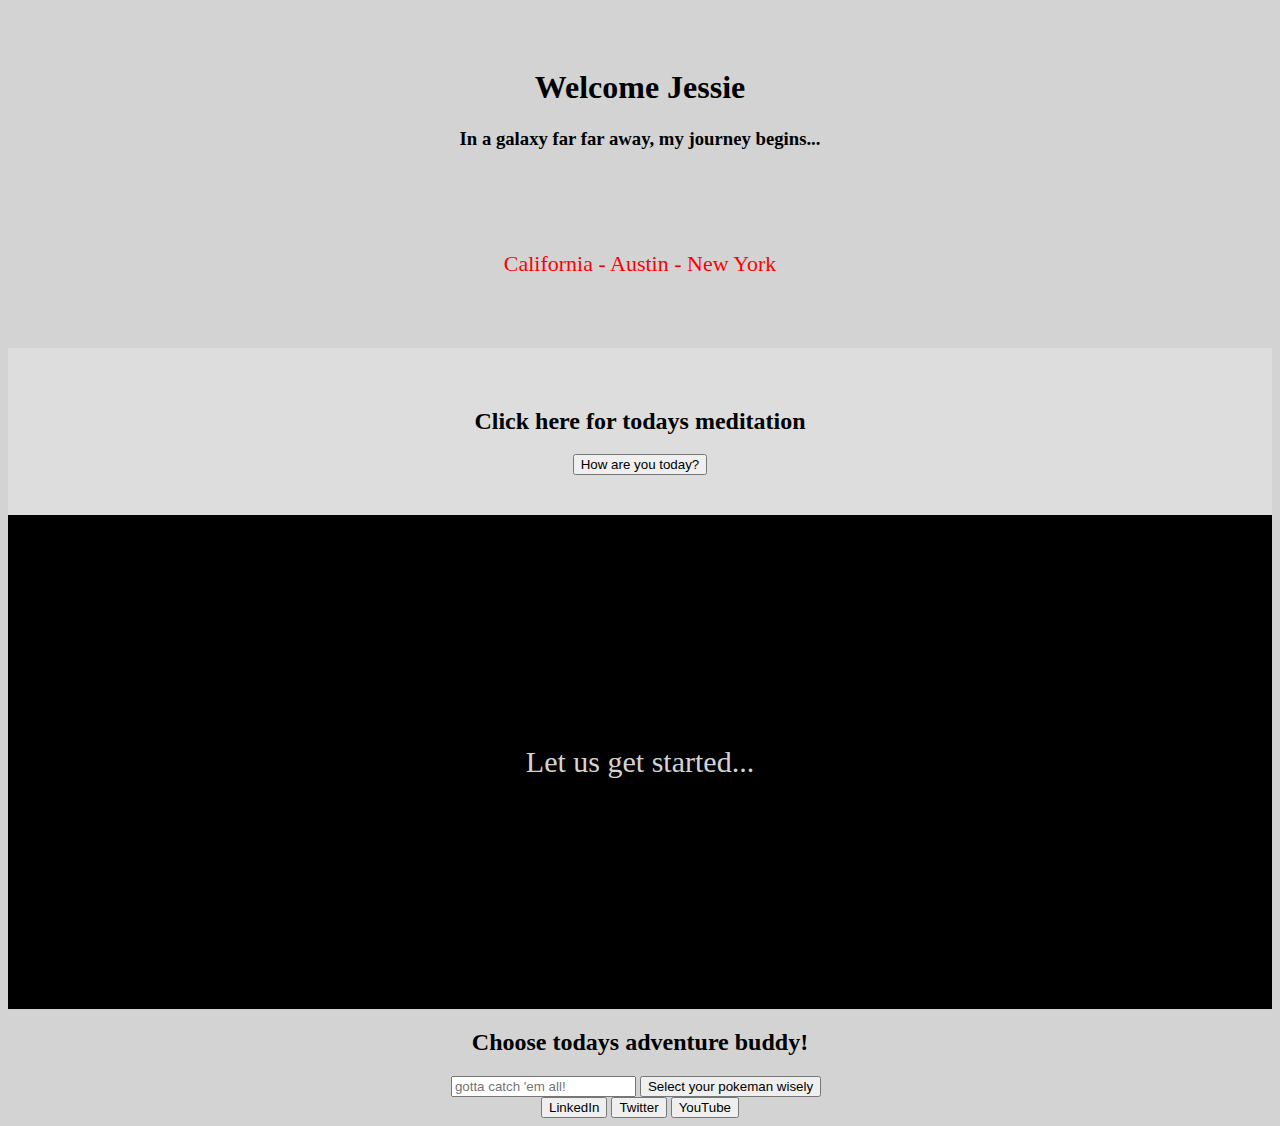
==== index.html @ 2079ce88 "Finished adding 12 qoutes, you can add as many as you need" ====
<!DOCTYPE html>
<html lang="en">
<head>
    <meta charset="UTF-8">
    <meta name="viewport" content="width=device-width, initial-scale=1.0">
    <title>Good Day Jessie..</title>
    
    <!--This link, links your HTMl to your javascript page.-->
    <script src="index.js"></script> 

    <!--This link, links your HTMl to your javascript (qoutes.js) page.-->
    <script src="qoutes.js"></script> 

    <!--This is the code to link this page with the index.css file-->
    <link rel="stylesheet" href="style.css"> 

    <!--This piece of JQuery code, copied from Semantic UI to get their code to work.-->
    <script src="https://code.jquery.com/jquery-3.1.1.min.js" crossorigin="anonymous"></script>
    <link rel="stylesheet" href="https://cdn.jsdelivr.net/npm/semantic-ui@2.4.2/dist/semantic.min.css">
    <script src="https://cdn.jsdelivr.net/npm/semantic-ui@2.4.2/dist/semantic.min.js"></script>

    <!--This piece of code is needed to run API's per Carl-->
    <script src="https://unpkg.com/axios/dist/axios.min.js"></script>
</head>
<body class="body"></body>


    <!--Carl added the id's into the Divs for a reason.-->
    <div id="navbar" class="div1">
        <h1>Welcome Jessie</h1>
        <h3>In a galaxy far far away, my journey begins...</h3>
    </div>

 <!-- TradingView Widget BEGIN -->
  <!--Widget sourced from (www.tradingview.com/widget)-->
  <div class="tradingview-widget-container">
    <div class="tradingview-widget-container__widget"></div>
    <div class="tradingview-widget-copyright"><a href="https://www.tradingview.com" rel="noopener" target="_blank"><!--You can insert text here--></a><!--and here--></div>
    <script type="text/javascript" src="https://s3.tradingview.com/external-embedding/embed-widget-ticker-tape.js" async>
    {
    "symbols": [
      {
        "proName": "FOREXCOM:SPXUSD",
        "title": "S&P 500"
      },
      {
        "proName": "FOREXCOM:NSXUSD",
        "title": "Nasdaq 100"
      },
      {
        "proName": "BITSTAMP:BTCUSD",
        "title": "BTC/USD"
      },
      {
        "description": "S&P 500",
        "proName": "TVC:SPX"
      },
      {
        "description": "Wells Fargo",
        "proName": "NYSE:WFC"
      },
      {
        "description": "American Airlines",
        "proName": "NASDAQ:AAL"
      },
      {
        "description": "Tesla",
        "proName": "NASDAQ:TSLA"
      },
      {
        "description": "Apple",
        "proName": "NASDAQ:AAPL"
      },
      {
        "description": "Amazon",
        "proName": "NASDAQ:AMZN"
      },
      {
        "description": "8x8",
        "proName": "NYSE:EGHT"
      },
      {
        "description": "ServiceNow",
        "proName": "NYSE:NOW"
      },
      {
        "description": "Microsoft",
        "proName": "NASDAQ:MSFT"
      },
      {
        "description": "Google",
        "proName": "NASDAQ:GOOG"
      },
      {
        "description": "Facebook",
        "proName": "NASDAQ:FB"
      },
      {
        "description": "Starbucks",
        "proName": "NASDAQ:SBUX"
      },
      {
        "description": "Nike",
        "proName": "NYSE:NKE"
      },
      {
        "description": "Work Day",
        "proName": "NASDAQ:WDAY"
      },
      {
        "description": "Salesforce",
        "proName": "NYSE:CRM"
      },
      {
        "description": "Bank Of America",
        "proName": "NYSE:BAC"
      },
      {
        "description": "Nviddia",
        "proName": "NASDAQ:NVDA"
      },
      {
        "description": "Intel Corp",
        "proName": "NASDAQ:INTC"
      },
      {
        "description": "United Airlines",
        "proName": "NASDAQ:UAL"
      },
      {
        "description": "Delta Airlines",
        "proName": "NYSE:DAL"
      },
      {
        "description": "Zoom",
        "proName": "NASDAQ:ZM"
      },
      {
        "description": "Johnson and Johnson",
        "proName": "NYSE:JNJ"
      },
      {
        "description": "Netflix",
        "proName": "NASDAQ:NFLX"
      },
      {
        "description": "Uber",
        "proName": "NYSE:UBER"
      },
      {
        "description": "Alibaba",
        "proName": "NYSE:BABA"
      },
      {
        "description": "AMC Theaters",
        "proName": "NYSE:AMC"
      },
      {
        "description": "Cinemark Theaters",
        "proName": "NYSE:CNK"
      },
      {
        "description": "Slack",
        "proName": "NYSE:WORK"
      },
      {
        "description": "Southwest Airlines",
        "proName": "NYSE:LUV"
      }
    ],
    "colorTheme": "dark",
    "isTransparent": false,
    "displayMode": "adaptive",
    "locale": "en"
  }
    </script>
  </div>
  <!-- TradingView Widget END -->


    <div class="div2">
        <p id="colorP"> California - Austin - New York </p>

       
        <!--Start of code from from (https://www.timeanddate.com/clocks/free.html)--->
        <!--Free iframes you can use for real time in your website-->
        <!--Figured out you needed to select the HTTPS option-->
        <!--California Time-->
        <iframe src="https://freesecure.timeanddate.com/clock/i7bm2fkw/n224/fs20/tct/pct/ftb/pd2/ta1" frameborder="0" width="183" height="25" allowTransparency="true"></iframe>


        <!--Real time for Austin, TX-->
        <iframe src="https://freesecure.timeanddate.com/clock/i7bm2fkw/n24/fs20/tct/pct/ftb/pd2/ta1" frameborder="0" width="184" height="25" allowTransparency="true"></iframe>

        <!--Real time for New York, NY-->
        <iframe src="https://freesecure.timeanddate.com/clock/i7bm2fkw/n179/fs20/tct/pct/ftb/pd2/ta1" frameborder="0" width="183" height="25" allowTransparency="true"></iframe>
        <!--End of code from timeanddate.com-->
        </div>
    
    <!--Center Div where qoutes button exists-->
    <div class="div3">
        <h2>Click here for todays meditation</h2>
        <button id="qoutesBtn" type="button">How are you today?</button>
        <!-- <img height="200px" src="" alt="" id="qoutesBtn"> -->
    </div>
    
    <!--Center Div where qoutes will show-->
    <div class="div4">
        <p id="qoutes-here">Let us get started...</p>

    </div>

     <!--Code from Day June 10, 2020. This code works in tandem with your JS file code. Carls Pokeman API code-->
      <!--****Below code lets you ping the Pokemon API****-->
      <div class="div5">
        <h2>Choose todays adventure buddy!</h2>
        <input id="search-input" type="text" placeholder="gotta catch 'em all!">
        <!--class="ui toggle button active"  borrowed code from Semantic UI-->
        <button class="ui toggle button active" id="search-button" type="button">Select your pokeman wisely</button>
        <img height="200px" src="" alt="" id="pokePic">
        <img height="200px" src="" alt="" id="pokePic2">
      </div>

    <!--Social Media buttons-->
    <div>
      <button id="LinkedButton" class="ui linkedin button">
        <i class="linkedin icon"></i> 
        LinkedIn
      </button>
      <button id="tbutton" class="ui twitter button">
        <i class="twitter icon"></i>
        Twitter
      </button>
      <button id="Ybutton" class="ui youtube button">
        <i class="youtube icon"></i>
        YouTube
      </button></div>


</body>


</html>
---- style.css ----
#colorP {
    color: red;
    font-size: 22px;
}
/* Page background color and text alignment*/
.body {
    background-color: lightgray;
    text-align: center;

}
.div1 {
    padding: 40px;
    text-align: center;
  }

.div2 {
    padding: 20px;
    text-align: center;
  }

.div3 {
    padding: 40px;
    text-align: center;
    background: #ddd;
  }

  .div4 {
    padding: 200px;
    text-align: center;
    color: lightgray;
    background: rgb(0, 0, 0);
    font-size: 30px;
    
  }

  .div5 {
    
  }
  
  /*Borrowed from https://www.w3schools.com/html/tryit.asp?filename=tryhtml_responsive_page*/
  /*You noticed your webpage was not responsive on phone, so you found this code*/
  @media only screen and (max-width:500px) {
    /* For mobile phones: */
    .div1, .div2, .div3, .div4 {
      width: 100%;
    }
  }
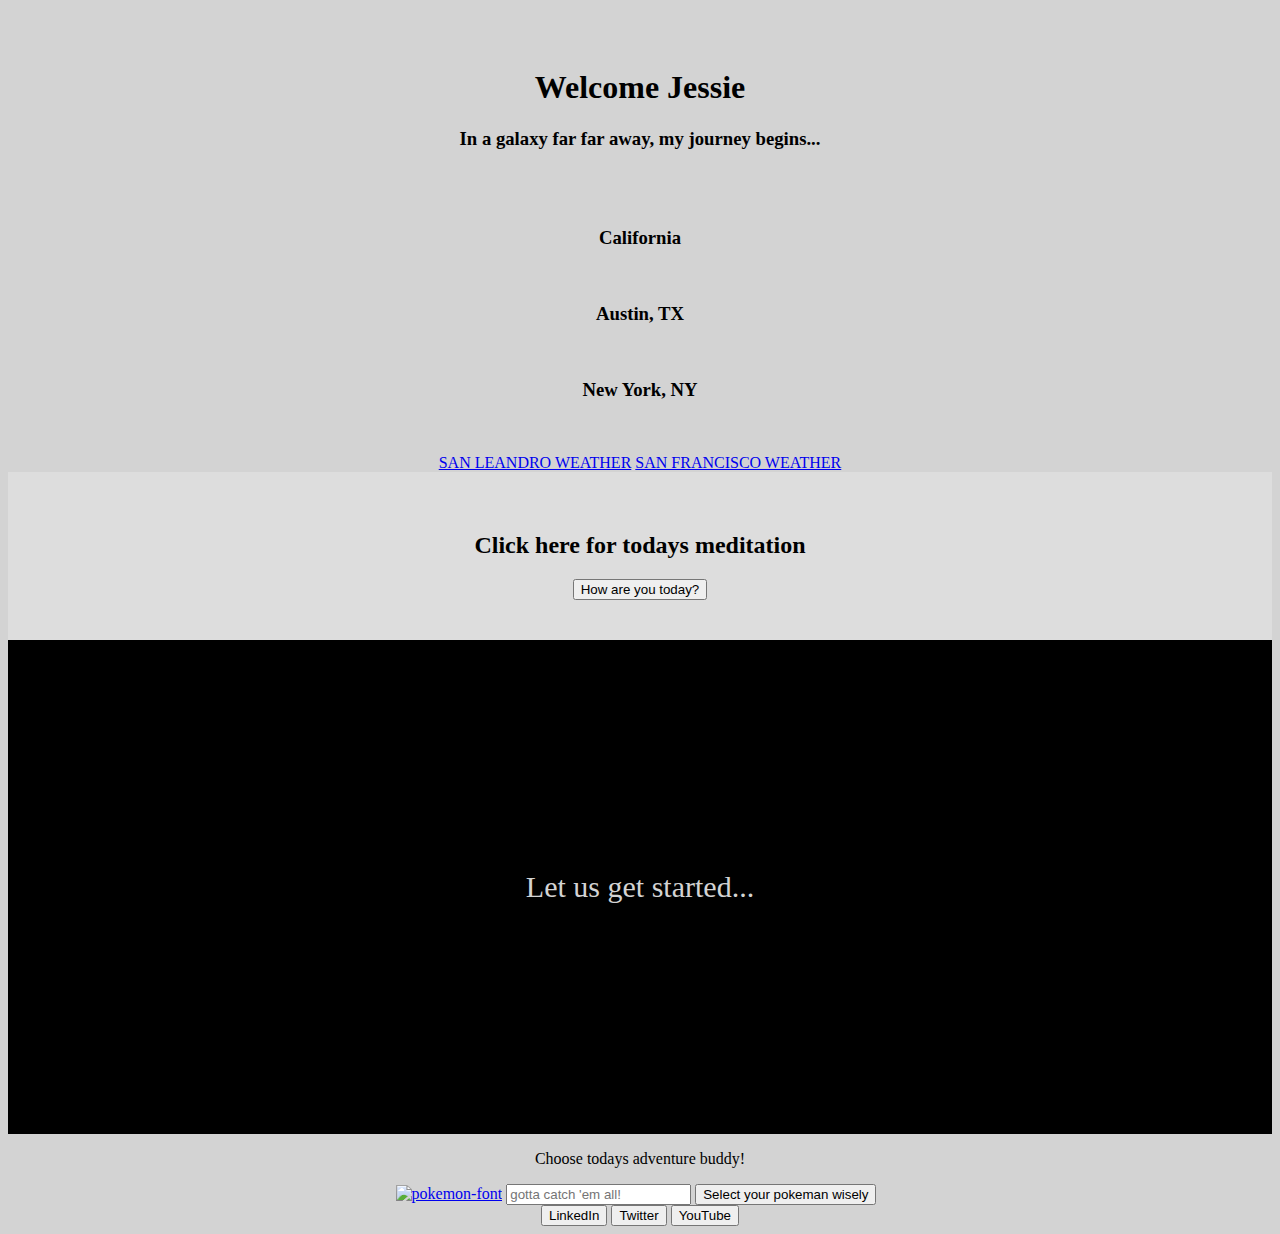
==== commit 2c369211: "Appended maximum-scale=1.0 inside header tag to make desktop ver. mobile friendly. maximum-scale=1.0" ====
--- a/index.html
+++ b/index.html
@@ -2,7 +2,9 @@
 <html lang="en">
 <head>
     <meta charset="UTF-8">
-    <meta name="viewport" content="width=device-width, initial-scale=1.0">
+    <meta name="viewport" content="width=device-width, initial-scale=1.0, maximum-scale=1.0"/> 
+    <!--Added the maximum-scale1.0 at the end to make this mobile friendly source: https://stackoverflow.com/questions/23749050/making-a-desktop-flexbox-site-mobile-friendly-->
+     
     <title>Good Day Jessie..</title>
     
     <!--This link, links your HTMl to your javascript page.-->
@@ -29,9 +31,11 @@
     <div id="navbar" class="div1">
         <h1>Welcome Jessie</h1>
         <h3>In a galaxy far far away, my journey begins...</h3>
+
+
     </div>
 
- <!-- TradingView Widget BEGIN -->
+  <!-- TradingView Widget BEGIN -->
   <!--Widget sourced from (www.tradingview.com/widget)-->
   <div class="tradingview-widget-container">
     <div class="tradingview-widget-container__widget"></div>
@@ -177,25 +181,35 @@
   </div>
   <!-- TradingView Widget END -->
 
-
-    <div class="div2">
-        <p id="colorP"> California - Austin - New York </p>
-
-       
+  <!-- Time Zone DIV-->
+    <div class="flex-container"> <!--Used FLEXBOX see -(https://www.w3schools.com/csS/css3_flexbox.asp) FLEXBOX is a way to organize DIVS in HTML, has its own CSS properties. #thonk!-->
         <!--Start of code from from (https://www.timeanddate.com/clocks/free.html)--->
         <!--Free iframes you can use for real time in your website-->
         <!--Figured out you needed to select the HTTPS option-->
         <!--California Time-->
-        <iframe src="https://freesecure.timeanddate.com/clock/i7bm2fkw/n224/fs20/tct/pct/ftb/pd2/ta1" frameborder="0" width="183" height="25" allowTransparency="true"></iframe>
-
+        <div><h3>California <br><iframe src="https://freesecure.timeanddate.com/clock/i7bm2fkw/n224/fs20/tct/pct/ftb/pd2/ta1" frameborder="0" width="183" height="30" allowTransparency="true"></iframe></h3></div>
 
         <!--Real time for Austin, TX-->
-        <iframe src="https://freesecure.timeanddate.com/clock/i7bm2fkw/n24/fs20/tct/pct/ftb/pd2/ta1" frameborder="0" width="184" height="25" allowTransparency="true"></iframe>
+        <div><h3>Austin, TX <br><iframe src="https://freesecure.timeanddate.com/clock/i7bm2fkw/n24/fs20/tct/pct/ftb/pd2/ta1" frameborder="0" width="184" height="30" allowTransparency="true"></iframe></h3></div>
 
         <!--Real time for New York, NY-->
-        <iframe src="https://freesecure.timeanddate.com/clock/i7bm2fkw/n179/fs20/tct/pct/ftb/pd2/ta1" frameborder="0" width="183" height="25" allowTransparency="true"></iframe>
-        <!--End of code from timeanddate.com-->
-        </div>
+        <div><h3>New York, NY <br><iframe src="https://freesecure.timeanddate.com/clock/i7bm2fkw/n179/fs20/tct/pct/ftb/pd2/ta1" frameborder="0" width="183" height="30" allowTransparency="true"></iframe></h3></div>
+  <!-- End of code from timeanddate.com -->
+        
+
+  
+      </div>
+          
+      <!-- Weather widgets -->
+      <div>
+         <!-- California Weather widget - source: https://weatherwidget.io/-->
+         <a class="weatherwidget-io" href="https://forecast7.com/en/37d72n122d16/san-leandro/?unit=us" data-label_1="SAN LEANDRO" data-label_2="WEATHER" data-font="Ubuntu" data-icons="Climacons Animated" data-theme="original" >SAN LEANDRO WEATHER</a>
+        <script>!function(d,s,id){var js,fjs=d.getElementsByTagName(s)[0];if(!d.getElementById(id)){js=d.createElement(s);js.id=id;js.src='https://weatherwidget.io/js/widget.min.js';fjs.parentNode.insertBefore(js,fjs);}}(document,'script','weatherwidget-io-js');</script>
+         <!-- San Francisco Weather widget-->
+         <a class="weatherwidget-io" href="https://forecast7.com/en/37d77n122d42/san-francisco/?unit=us" data-label_1="SAN FRANCISCO" data-label_2="WEATHER" data-theme="gray" >SAN FRANCISCO WEATHER</a>
+         <script>!function(d,s,id){var js,fjs=d.getElementsByTagName(s)[0];if(!d.getElementById(id)){js=d.createElement(s);js.id=id;js.src='https://weatherwidget.io/js/widget.min.js';fjs.parentNode.insertBefore(js,fjs);}}(document,'script','weatherwidget-io-js');</script>
+         <!-- end of weather widgets-->
+      </div>
     
     <!--Center Div where qoutes button exists-->
     <div class="div3">
@@ -207,13 +221,16 @@
     <!--Center Div where qoutes will show-->
     <div class="div4">
         <p id="qoutes-here">Let us get started...</p>
-
     </div>
 
-     <!--Code from Day June 10, 2020. This code works in tandem with your JS file code. Carls Pokeman API code-->
-      <!--****Below code lets you ping the Pokemon API****-->
+    <!--Code from Day June 10, 2020. This code works in tandem with your JS file code. Carls Pokeman API code-->
+    <!--****Below code lets you ping the Pokemon API****-->
       <div class="div5">
-        <h2>Choose todays adventure buddy!</h2>
+        <p id="pokeheading">Choose todays adventure buddy!</p>
+        <!--Code for POKEMON letters, add hover over event listener future project. Source: (https://fontmeme.com/pokemon-font/)-->
+        <a href="https://fontmeme.com/pokemon-font/"><img src="https://fontmeme.com/permalink/200615/e9aa8dad66c793fe7185d6585d0663b7.png" alt="pokemon-font" border="0"></a>
+       
+        <!--Input field for pokemon type-->
         <input id="search-input" type="text" placeholder="gotta catch 'em all!">
         <!--class="ui toggle button active"  borrowed code from Semantic UI-->
         <button class="ui toggle button active" id="search-button" type="button">Select your pokeman wisely</button>
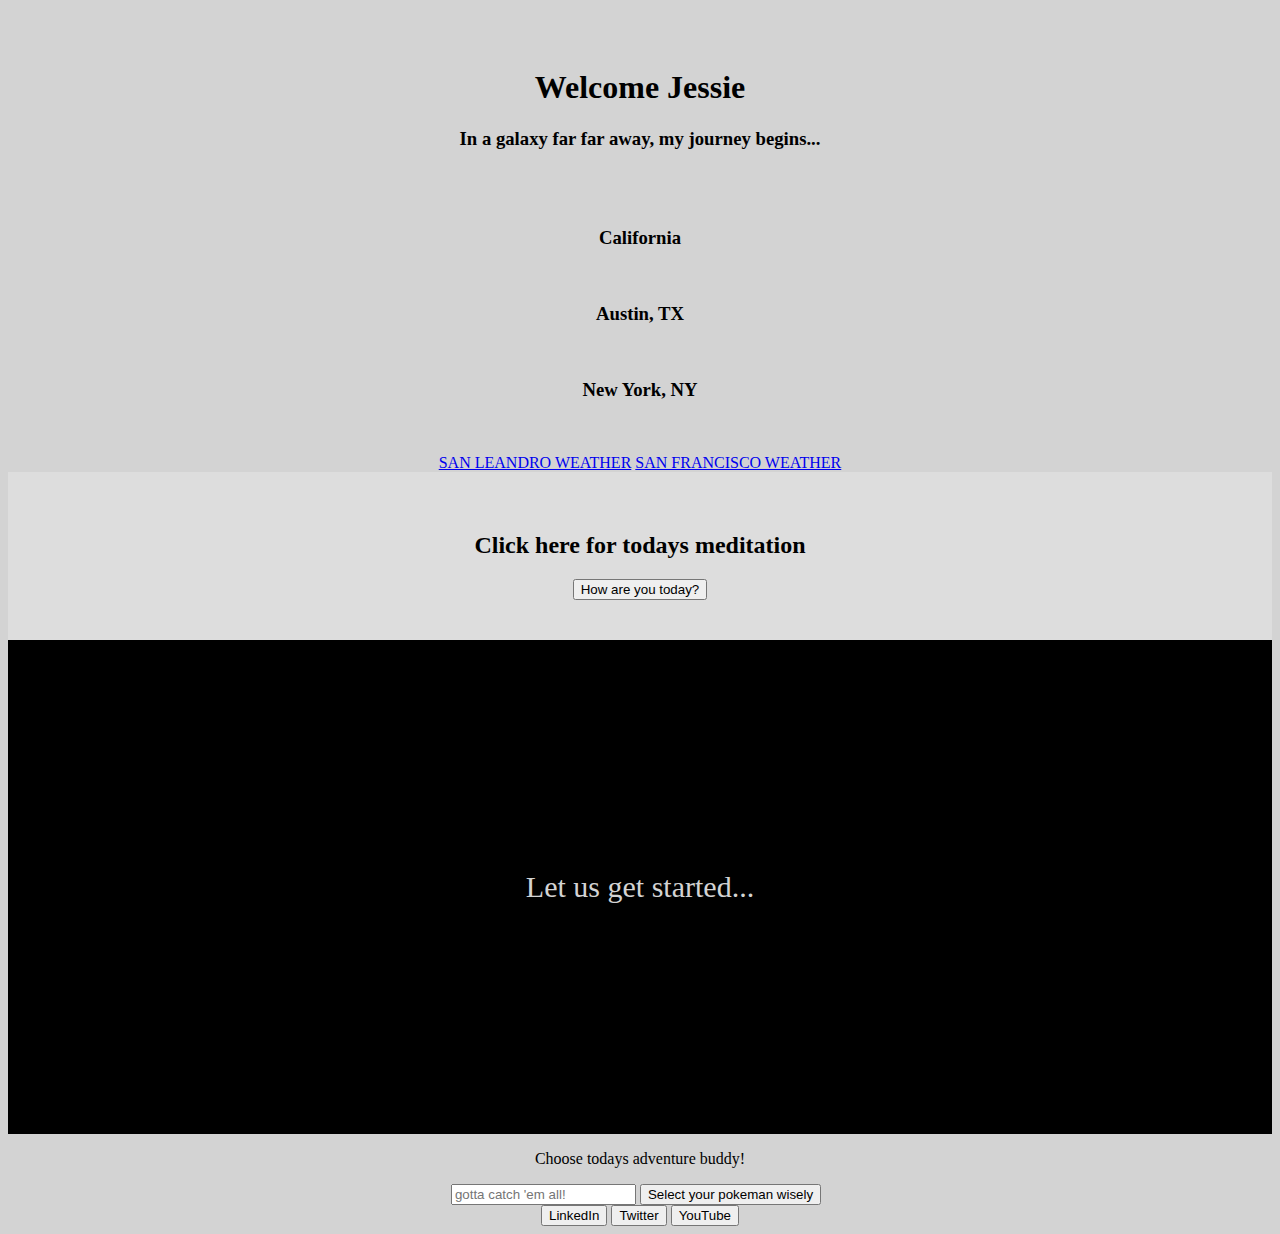
==== commit 64e5f2a3: "Removed Pokeman letters. Too distracting" ====
--- a/index.html
+++ b/index.html
@@ -227,8 +227,6 @@
     <!--****Below code lets you ping the Pokemon API****-->
       <div class="div5">
         <p id="pokeheading">Choose todays adventure buddy!</p>
-        <!--Code for POKEMON letters, add hover over event listener future project. Source: (https://fontmeme.com/pokemon-font/)-->
-        <a href="https://fontmeme.com/pokemon-font/"><img src="https://fontmeme.com/permalink/200615/e9aa8dad66c793fe7185d6585d0663b7.png" alt="pokemon-font" border="0"></a>
        
         <!--Input field for pokemon type-->
         <input id="search-input" type="text" placeholder="gotta catch 'em all!">
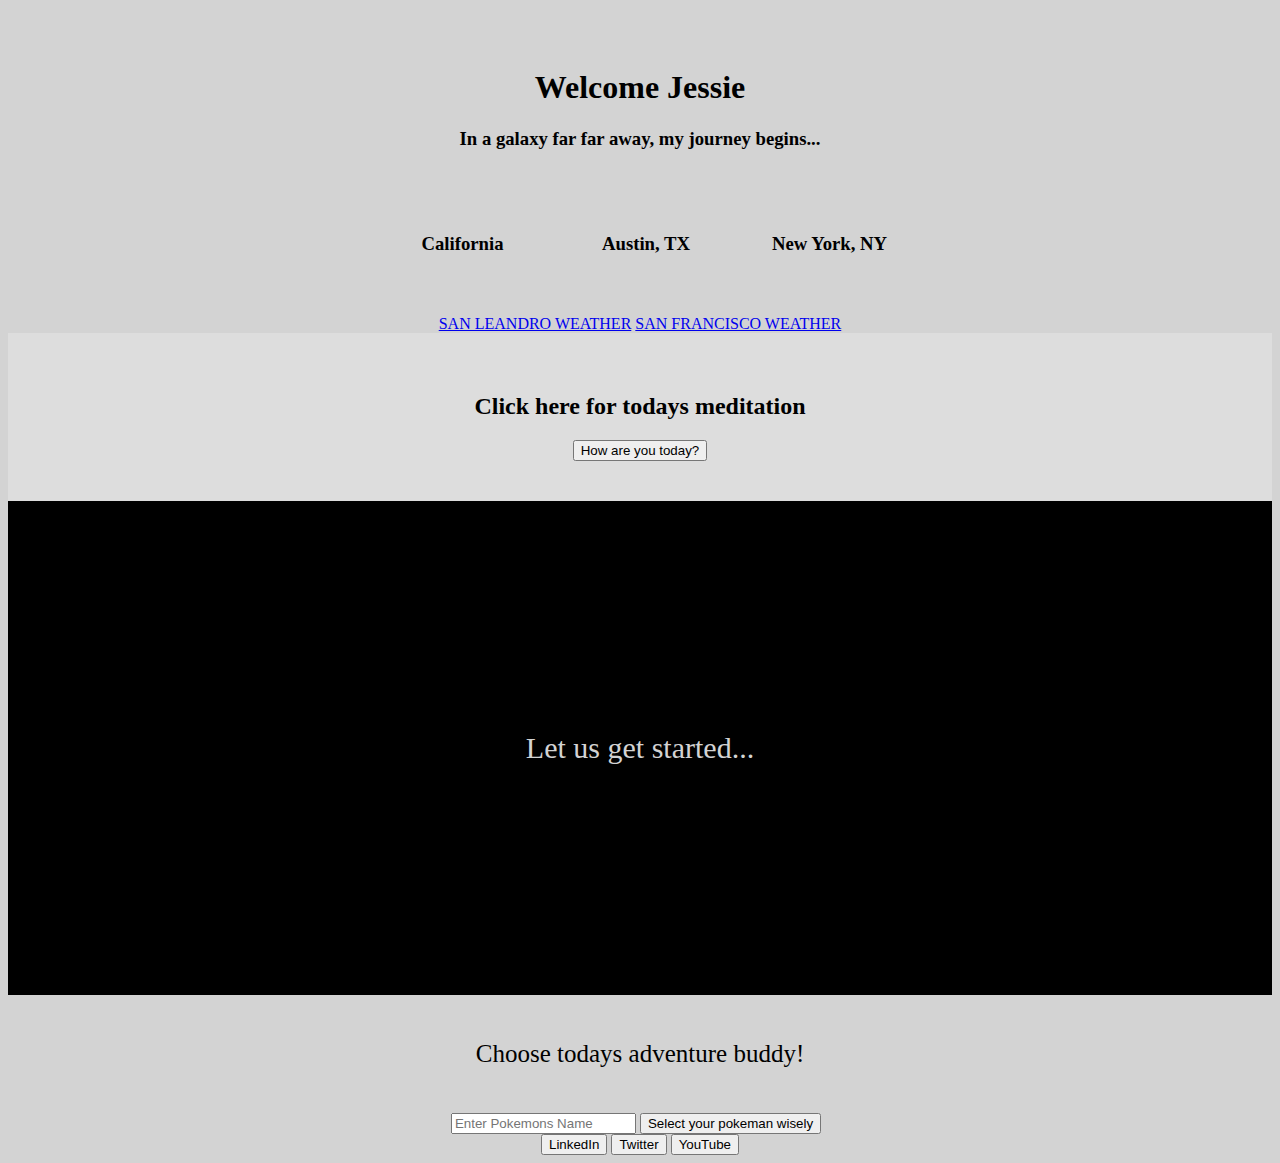
==== commit d1327138: "Updated stock tickers & grey pokemon wording" ====
--- a/index.html
+++ b/index.html
@@ -152,8 +152,8 @@
         "proName": "NYSE:UBER"
       },
       {
-        "description": "Alibaba",
-        "proName": "NYSE:BABA"
+        "description": "New Hut8",
+        "proName": "NYSE:HUT"
       },
       {
         "description": "AMC Theaters",
@@ -168,8 +168,8 @@
         "proName": "NYSE:WORK"
       },
       {
-        "description": "Southwest Airlines",
-        "proName": "NYSE:LUV"
+        "description": "Vanguard Div ETF",
+        "proName": "NYSE:VYM"
       }
     ],
     "colorTheme": "dark",
@@ -229,7 +229,7 @@
         <p id="pokeheading">Choose todays adventure buddy!</p>
        
         <!--Input field for pokemon type-->
-        <input id="search-input" type="text" placeholder="gotta catch 'em all!">
+        <input id="search-input" type="text" placeholder="Enter Pokemons Name">
         <!--class="ui toggle button active"  borrowed code from Semantic UI-->
         <button class="ui toggle button active" id="search-button" type="button">Select your pokeman wisely</button>
         <img height="200px" src="" alt="" id="pokePic">
@@ -255,4 +255,4 @@
 </body>
 
 
-</html>+</html>
--- a/style.css
+++ b/style.css
@@ -1,7 +1,3 @@
-#colorP {
-    color: red;
-    font-size: 22px;
-}
 /* Page background color and text alignment*/
 .body {
     background-color: lightgray;
@@ -13,9 +9,23 @@
     text-align: center;
   }
 
-.div2 {
-    padding: 20px;
+  /*Leaving this class here in case I want to use the div2 again following my div scheme*/
+/.div2 {
+
+  }
+
+  .flex-container {
+    display: flex;
+    background-color: lightgray;
     text-align: center;
+    margin: 3px;
+    padding: 3px;
+    justify-content: center;
+    width: 100%;
+    height: auto;
+    flex-direction: row;
+    /*Used flexbox for the first time and learned justify content moves items to the center smh :)*/
+
   }
 
 .div3 {
@@ -33,8 +43,14 @@
     
   }
 
+  /*Leaving this class here in case I want to use the div2 again following my div scheme*/
   .div5 {
-    
+  }
+
+  #pokeheading {
+    padding: 20px;
+    font-size: 25px;
+    font-display: ;
   }
   
   /*Borrowed from https://www.w3schools.com/html/tryit.asp?filename=tryhtml_responsive_page*/
@@ -44,4 +60,9 @@
     .div1, .div2, .div3, .div4 {
       width: 100%;
     }
-  }+  }
+
+  /* For mobile phones: */
+[class*="col-"] {
+  width: 100%;
+}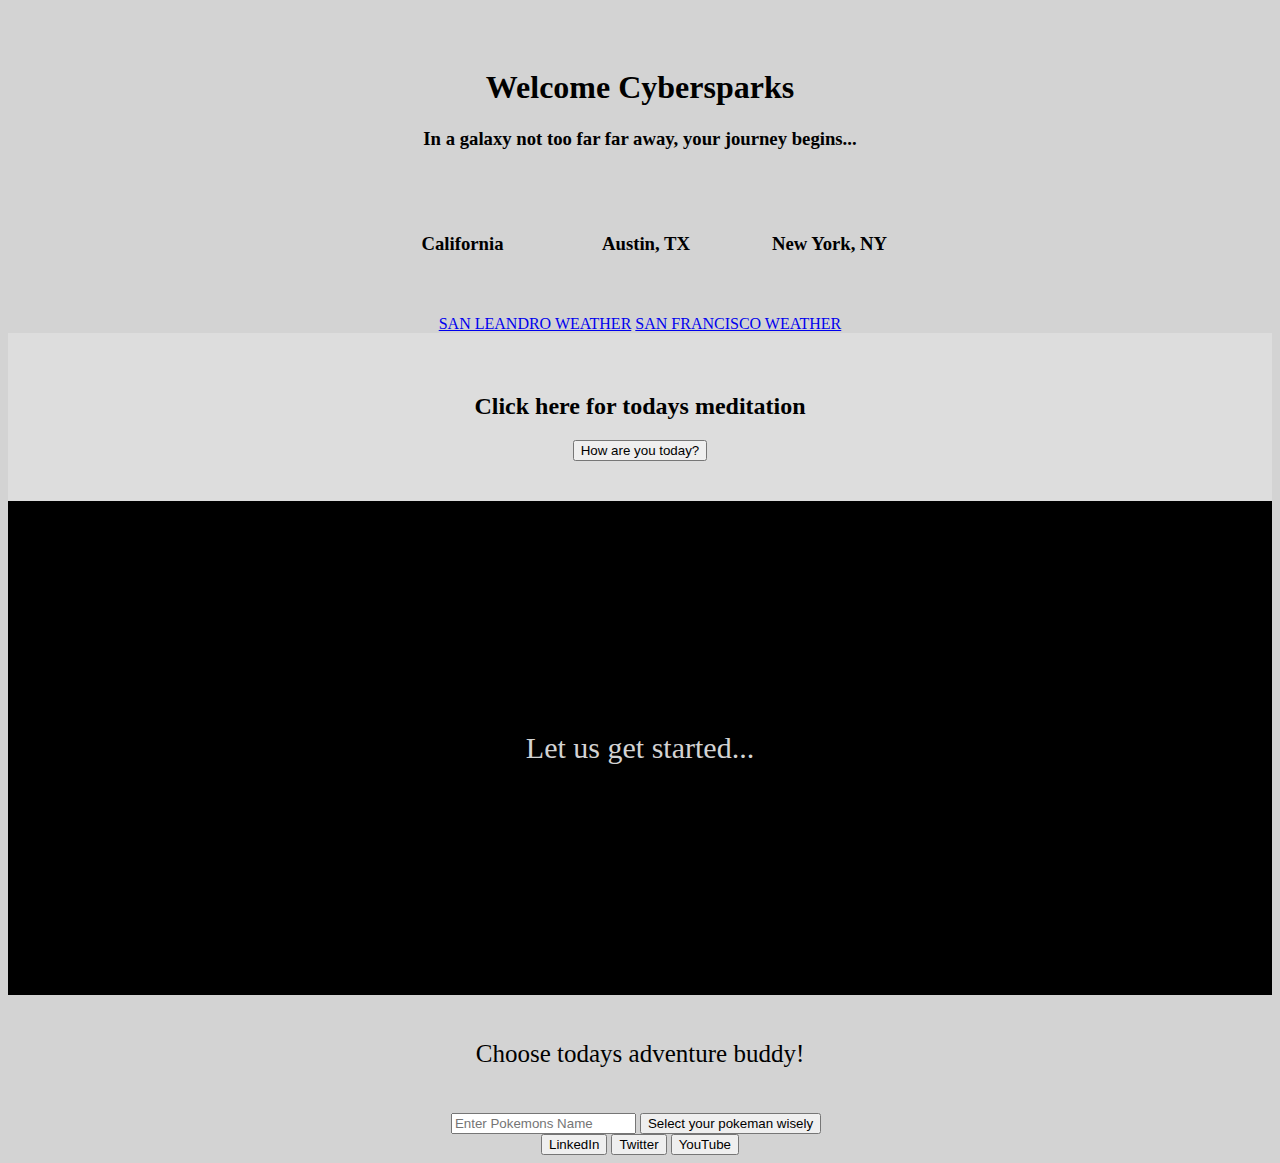
==== commit 4dd5efd3: "Added new tickers, changed welcome name, added one qoute" ====
--- a/index.html
+++ b/index.html
@@ -5,7 +5,7 @@
     <meta name="viewport" content="width=device-width, initial-scale=1.0, maximum-scale=1.0"/> 
     <!--Added the maximum-scale1.0 at the end to make this mobile friendly source: https://stackoverflow.com/questions/23749050/making-a-desktop-flexbox-site-mobile-friendly-->
      
-    <title>Good Day Jessie..</title>
+    <title>Good Day cybersparks..</title>
     
     <!--This link, links your HTMl to your javascript page.-->
     <script src="index.js"></script> 
@@ -29,8 +29,8 @@
 
     <!--Carl added the id's into the Divs for a reason.-->
     <div id="navbar" class="div1">
-        <h1>Welcome Jessie</h1>
-        <h3>In a galaxy far far away, my journey begins...</h3>
+        <h1>Welcome Cybersparks</h1>
+        <h3>In a galaxy not too far far away, your journey begins...</h3>
 
 
     </div>
@@ -60,12 +60,12 @@
         "proName": "TVC:SPX"
       },
       {
-        "description": "Wells Fargo",
-        "proName": "NYSE:WFC"
-      },
-      {
-        "description": "American Airlines",
-        "proName": "NASDAQ:AAL"
+        "description": "Robinhood",
+        "proName": "NASDAQ:HOOD"
+      },
+      {
+        "description": "New Hut",
+        "proName": "NASDAQ:HUT"
       },
       {
         "description": "Tesla",
@@ -80,8 +80,8 @@
         "proName": "NASDAQ:AMZN"
       },
       {
-        "description": "8x8",
-        "proName": "NYSE:EGHT"
+        "description": "Core Scientific",
+        "proName": "NASDAQ:CORZ"
       },
       {
         "description": "ServiceNow",
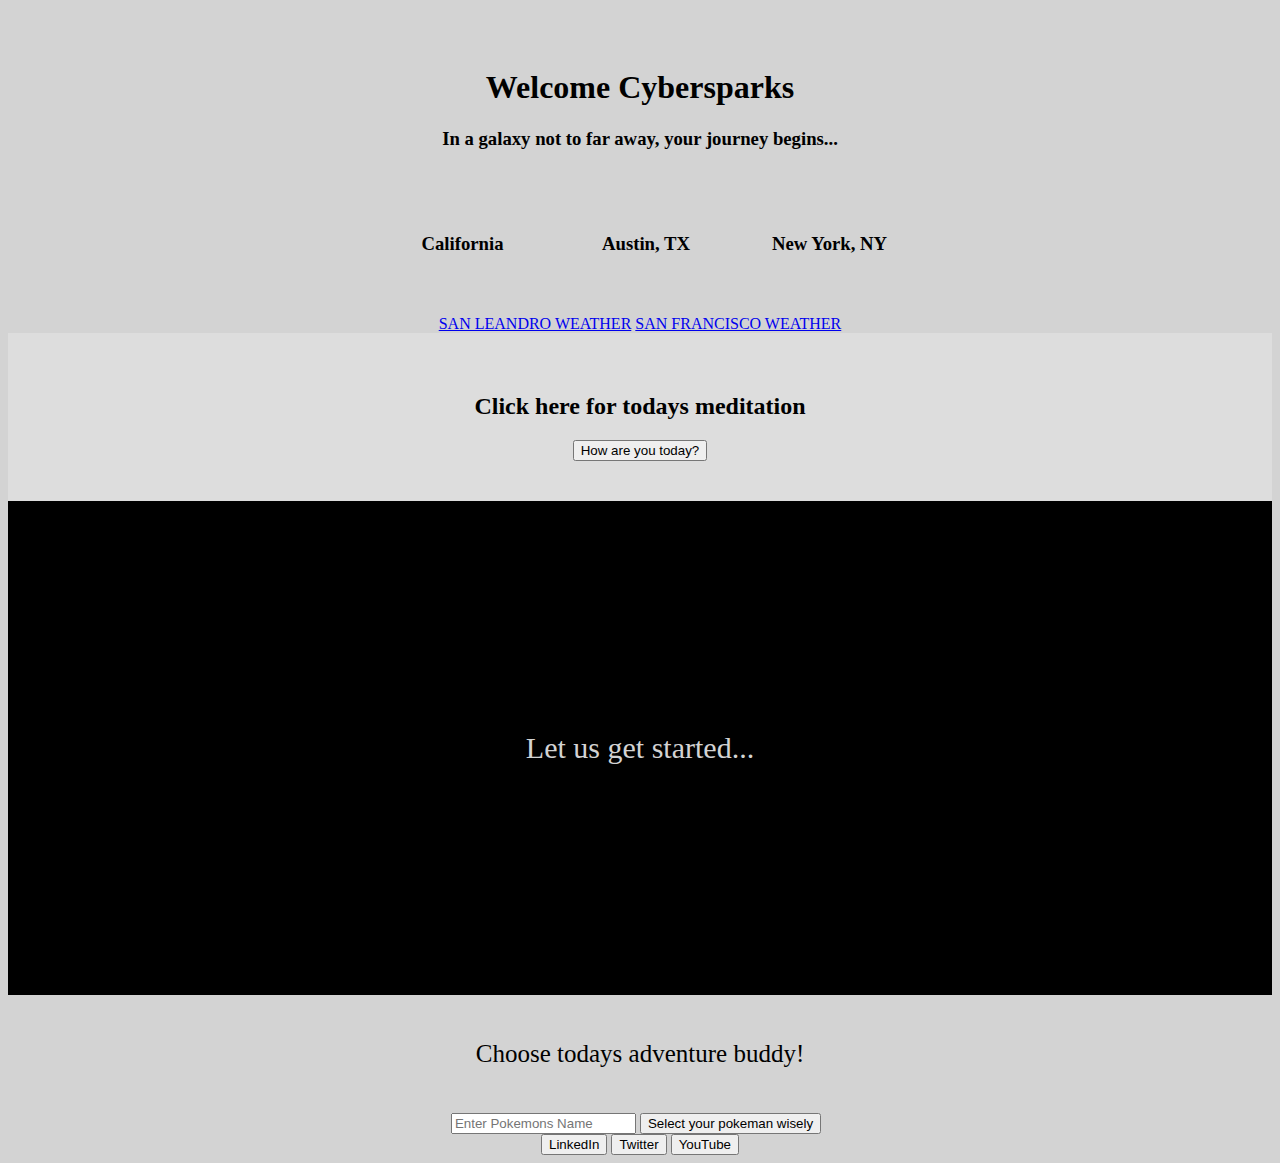
==== commit 785b2c3e: "removeed one o in the word too in galaxy sentence" ====
--- a/index.html
+++ b/index.html
@@ -30,7 +30,7 @@
     <!--Carl added the id's into the Divs for a reason.-->
     <div id="navbar" class="div1">
         <h1>Welcome Cybersparks</h1>
-        <h3>In a galaxy not too far far away, your journey begins...</h3>
+        <h3>In a galaxy not to far away, your journey begins...</h3>
 
 
     </div>
@@ -97,7 +97,7 @@
       },
       {
         "description": "Facebook",
-        "proName": "NASDAQ:FB"
+        "proName": "NASDAQ:META"
       },
       {
         "description": "Starbucks",
@@ -116,11 +116,11 @@
         "proName": "NYSE:CRM"
       },
       {
-        "description": "Bank Of America",
-        "proName": "NYSE:BAC"
-      },
-      {
-        "description": "Nviddia",
+        "description": "<Peso to Dollar>",
+        "proName": "CCY:MXN"
+      },
+      {
+        "description": "Nvidia",
         "proName": "NASDAQ:NVDA"
       },
       {
